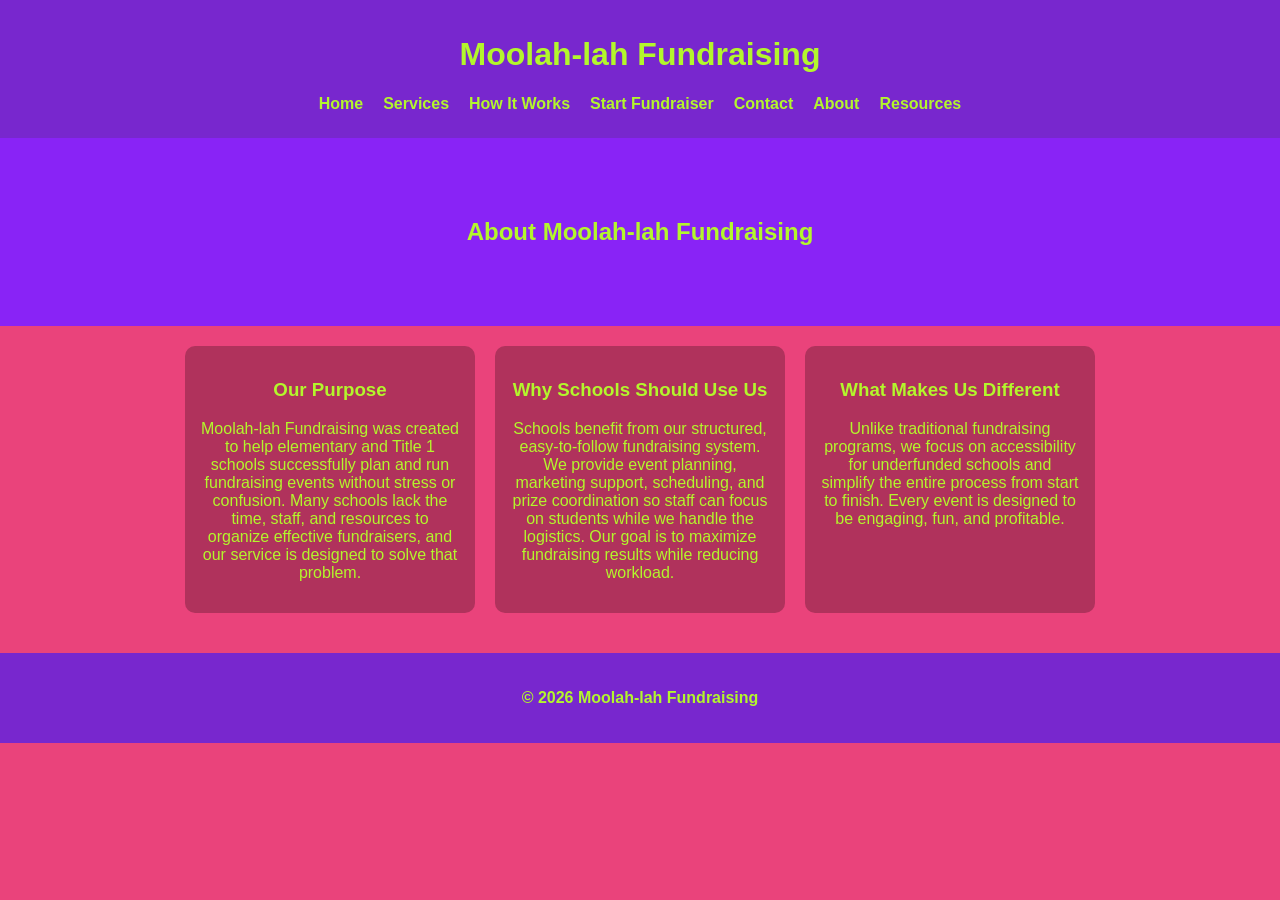
==== about.html @ 61cc3282 "Add files via upload" ====
<!DOCTYPE html>
<html lang="en">
<head>
    <meta charset="UTF-8">
    <meta name="viewport" content="width=device-width, initial-scale=1.0">
    <title>About Us - Moolah-lah</title>
    <link rel="stylesheet" href="style.css">
</head>

<body>

<header>
    <h1><strong>Moolah-lah Fundraising</strong></h1>

    <nav>
        <ul>
            <li><a href="index.html"><strong>Home</strong></a></li>
            <li><a href="services.html"><strong>Services</strong></a></li>
            <li><a href="how-it-works.html"><strong>How It Works</strong></a></li>
            <li><a href="fundraiser.html"><strong>Start Fundraiser</strong></a></li>
            <li><a href="contact.html"><strong>Contact</strong></a></li>
            <li><a href="about.html"><strong>About</strong></a></li>
            <li><a href="faq.html"><strong>Resources</strong></a></li>
        </ul>
    </nav>
</header>

<main>

    <section class="hero">
        <h2><strong>About Moolah-lah Fundraising</strong></h2>
    </section>

    <div class="center-row">

        <div class="card">
            <h3><strong>Our Purpose</strong></h3>
            <p>
                Moolah-lah Fundraising was created to help elementary and Title 1 schools
                successfully plan and run fundraising events without stress or confusion.
                Many schools lack the time, staff, and resources to organize effective fundraisers,
                and our service is designed to solve that problem.
            </p>
        </div>

        <div class="card">
            <h3><strong>Why Schools Should Use Us</strong></h3>
            <p>
                Schools benefit from our structured, easy-to-follow fundraising system.
                We provide event planning, marketing support, scheduling, and prize coordination
                so staff can focus on students while we handle the logistics. Our goal is to
                maximize fundraising results while reducing workload.
            </p>
        </div>

        <div class="card">
            <h3><strong>What Makes Us Different</strong></h3>
            <p>
                Unlike traditional fundraising programs, we focus on accessibility for
                underfunded schools and simplify the entire process from start to finish.
                Every event is designed to be engaging, fun, and profitable.
            </p>
        </div>

    </div>

</main>

<footer>
    <p><strong>&copy; 2026 Moolah-lah Fundraising</strong></p>
</footer>

</body>
</html>
---- style.css ----
body {
    margin: 0;
    font-family: Arial, sans-serif;
    background-color: #ea437b;
    color: #b3f62c;
    text-align: center;
}

/* =========================
   HEADER + NAV
========================= */
header {
    background-color: #7827ce;
    padding: 15px;
}

nav ul {
    list-style: none;
    display: flex;
    justify-content: center;
    gap: 20px;
    padding: 0;
    margin: 10px 0;
    flex-wrap: wrap;
}

nav a {
    color: #b3f62c;
    text-decoration: none;
    font-weight: bold;
}

/* =========================
   BUTTONS
========================= */
button {
    background-color: #8923f6;
    color: #b3f62c;
    border: none;
    padding: 10px 15px;
    font-weight: bold;
    cursor: pointer;
    border-radius: 5px;
}

/* =========================
   SECTIONS
========================= */
.hero {
    background-color: #8923f6;
    padding: 60px 20px;
}

/* =========================
   FLEX CENTER ROW SYSTEM
========================= */
.center-row {
    display: flex;
    justify-content: center;
    gap: 20px;
    flex-wrap: wrap;
    padding: 20px;
}

/* =========================
   CARDS
========================= */
.card {
    background-color: rgba(0,0,0,0.25);
    padding: 15px;
    width: 260px;
    border-radius: 10px;
}

.card img {
    width: 100%;
    height: 160px;
    object-fit: cover;
    border-radius: 5px;
}

/* =========================
   DASHBOARD PROGRESS BAR
========================= */
.progress-bar {
    width: 100%;
    height: 20px;
    background: white;
    border-radius: 10px;
    margin-top: 10px;
    overflow: hidden;
}

.progress-fill {
    width: 60%;
    height: 100%;
    background: #b3f62c;
}

/* =========================
   FORMS
========================= */
input, textarea, select {
    width: 90%;
    padding: 8px;
    margin: 8px 0;
    border-radius: 5px;
    border: none;
}

/* =========================
   FOOTER
========================= */
footer {
    background-color: #7827ce;
    padding: 20px;
    margin-top: 20px;
}

/* =========================
   RESPONSIVE DESIGN
========================= */

/* TABLET */
@media (max-width: 900px) {
    .card {
        width: 45%;
    }
}

/* MOBILE */
@media (max-width: 600px) {

    nav ul {
        flex-direction: column;
        gap: 10px;
    }

    .center-row {
        flex-direction: column;
        align-items: center;
    }

    .card {
        width: 90%;
    }

    .hero {
        padding: 40px 10px;
    }
}

/* POPUP */
.popup {
    display: none;
    position: fixed;
    top: 0;
    left: 0;
    width: 100%;
    height: 100%;

    background: rgba(0,0,0,0.7);

    justify-content: center;
    align-items: center;
}

.popup-content {
    background: #7827ce;
    padding: 20px;
    border-radius: 10px;
    width: 300px;
    color: #b3f62c;
}

.close-btn {
    float: right;
    cursor: pointer;
    font-size: 20px;
}

.card {
    cursor: pointer;
}

.card:hover {
    transform: scale(1.05);
    transition: 0.2s;
    background-color: rgba(0,0,0,0.4);
}
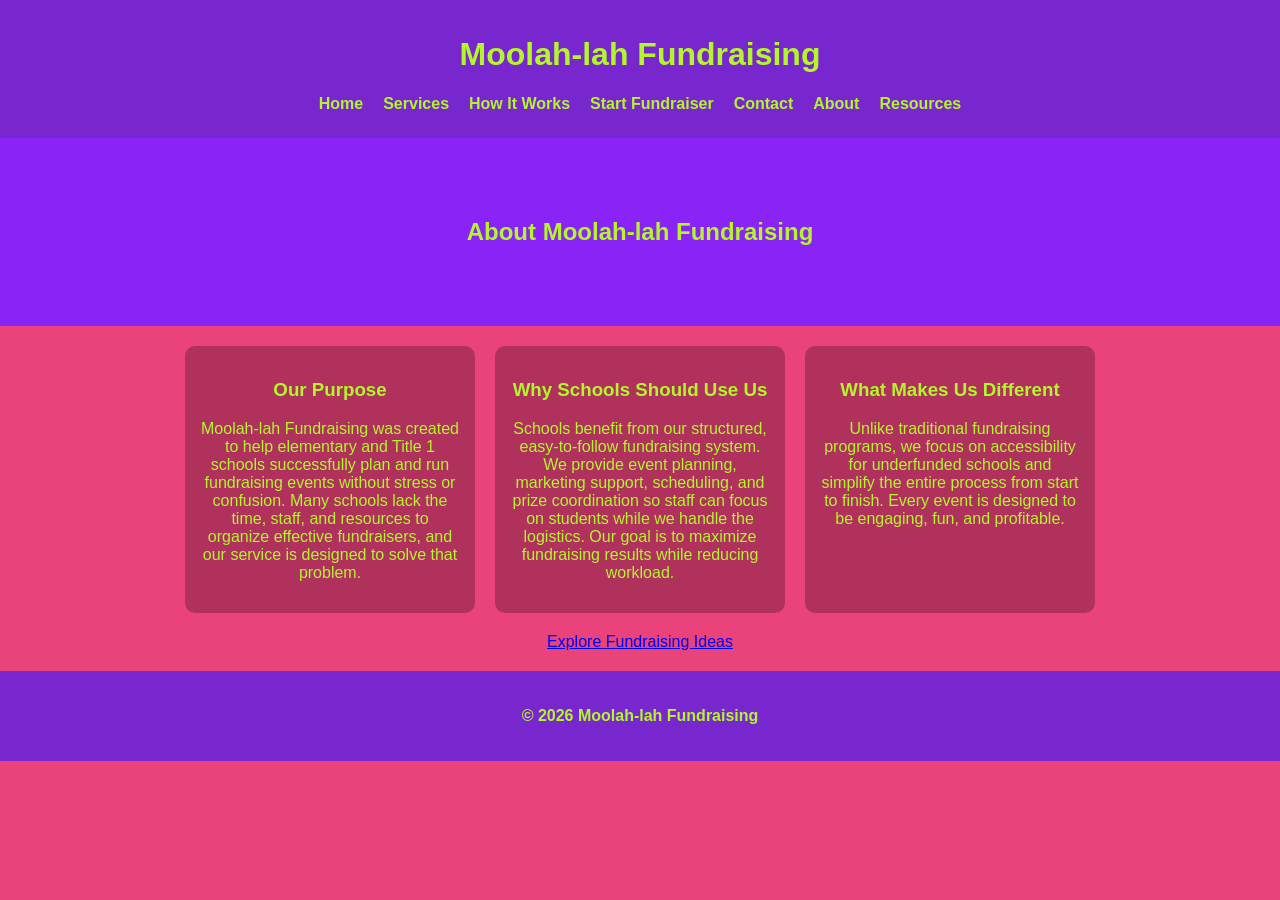
==== commit c988a38a: "Add files via upload" ====
--- a/about.html
+++ b/about.html
@@ -64,6 +64,10 @@
 
     </div>
 
+    <a href="https://www.google.com/search?q=school+fundraising+ideas" target="_blank">
+    Explore Fundraising Ideas
+    </a>
+
 </main>
 
 <footer>
--- a/style.css
+++ b/style.css
@@ -187,4 +187,29 @@
     transform: scale(1.05);
     transition: 0.2s;
     background-color: rgba(0,0,0,0.4);
+}
+
+.video-row {
+    display: flex;
+    justify-content: center;
+    gap: 20px;
+    flex-wrap: wrap;
+}
+
+.funding-table {
+    margin: 20px auto;
+    border-collapse: collapse;
+    width: 80%;
+}
+
+.funding-table th,
+.funding-table td {
+    border: 1px solid #fff;
+    padding: 10px;
+    text-align: center;
+}
+
+.funding-table th {
+    background-color: #7827ce;
+    color: #b3f62c;
 }
